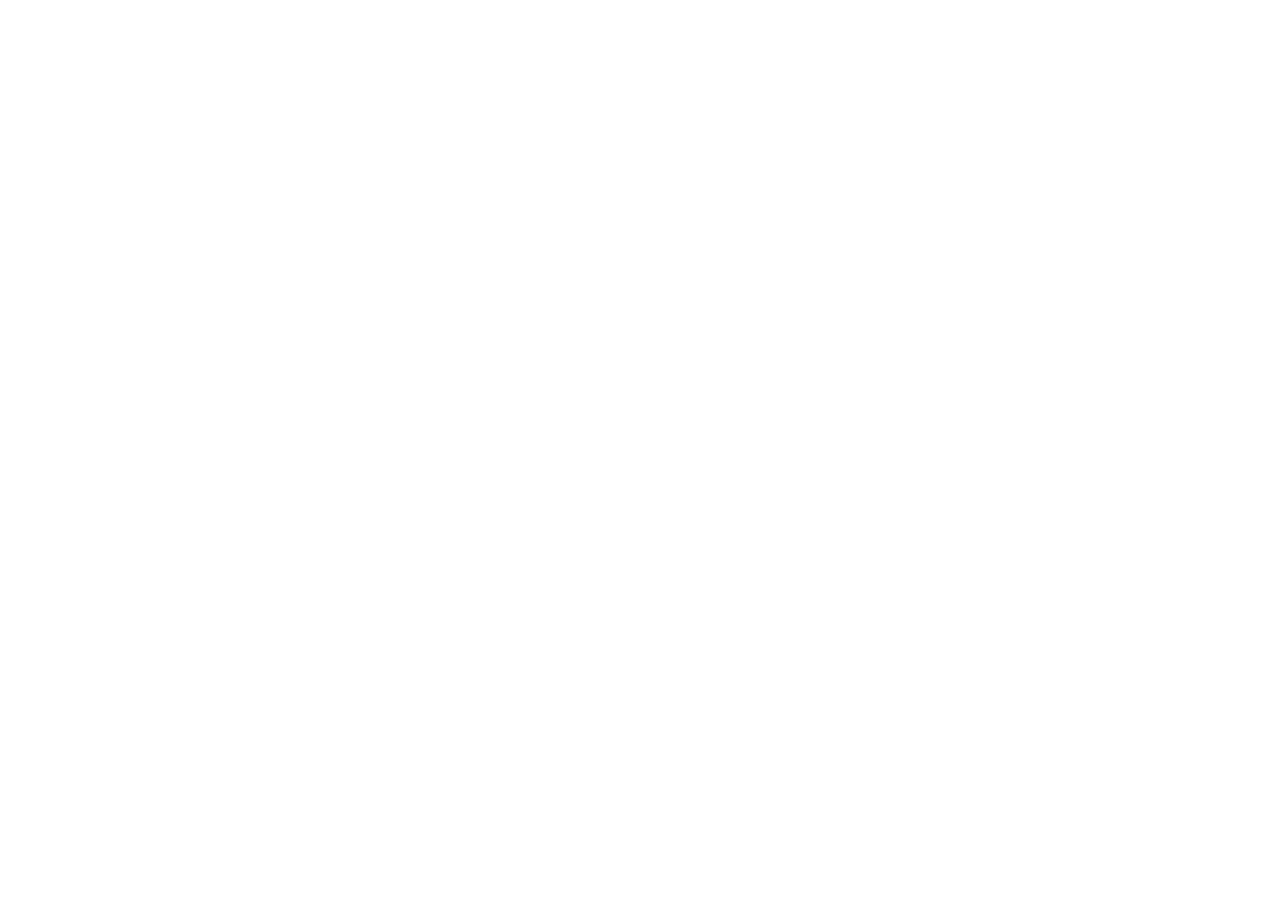
==== docs/index.html @ 8984f3b1 "docs agregado" ====
<!doctype html><html lang="en"><head><meta charset="utf-8"/><link rel="icon" href="/favicon.ico"/><meta name="viewport" content="width=device-width,initial-scale=1"/><meta name="theme-color" content="#000000"/><meta name="description" content="Web site created using create-react-app"/><link rel="apple-touch-icon" href="/logo192.png"/><link rel="manifest" href="/manifest.json"/><link rel="stylesheet" href="https://cdnjs.cloudflare.com/ajax/libs/animate.css/4.1.1/animate.min.css"/><title>Gif Expert App</title><link href="/static/css/main.edc5e9a6.chunk.css" rel="stylesheet"></head><body><noscript>You need to enable JavaScript to run this app.</noscript><div id="root"></div><script>!function(e){function r(r){for(var n,p,f=r[0],i=r[1],l=r[2],c=0,s=[];c<f.length;c++)p=f[c],Object.prototype.hasOwnProperty.call(o,p)&&o[p]&&s.push(o[p][0]),o[p]=0;for(n in i)Object.prototype.hasOwnProperty.call(i,n)&&(e[n]=i[n]);for(a&&a(r);s.length;)s.shift()();return u.push.apply(u,l||[]),t()}function t(){for(var e,r=0;r<u.length;r++){for(var t=u[r],n=!0,f=1;f<t.length;f++){var i=t[f];0!==o[i]&&(n=!1)}n&&(u.splice(r--,1),e=p(p.s=t[0]))}return e}var n={},o={1:0},u=[];function p(r){if(n[r])return n[r].exports;var t=n[r]={i:r,l:!1,exports:{}};return e[r].call(t.exports,t,t.exports,p),t.l=!0,t.exports}p.m=e,p.c=n,p.d=function(e,r,t){p.o(e,r)||Object.defineProperty(e,r,{enumerable:!0,get:t})},p.r=function(e){"undefined"!=typeof Symbol&&Symbol.toStringTag&&Object.defineProperty(e,Symbol.toStringTag,{value:"Module"}),Object.defineProperty(e,"__esModule",{value:!0})},p.t=function(e,r){if(1&r&&(e=p(e)),8&r)return e;if(4&r&&"object"==typeof e&&e&&e.__esModule)return e;var t=Object.create(null);if(p.r(t),Object.defineProperty(t,"default",{enumerable:!0,value:e}),2&r&&"string"!=typeof e)for(var n in e)p.d(t,n,function(r){return e[r]}.bind(null,n));return t},p.n=function(e){var r=e&&e.__esModule?function(){return e.default}:function(){return e};return p.d(r,"a",r),r},p.o=function(e,r){return Object.prototype.hasOwnProperty.call(e,r)},p.p="/";var f=this["webpackJsonpgif-expert-app"]=this["webpackJsonpgif-expert-app"]||[],i=f.push.bind(f);f.push=r,f=f.slice();for(var l=0;l<f.length;l++)r(f[l]);var a=i;t()}([])</script><script src="/static/js/2.b5d0f97d.chunk.js"></script><script src="/static/js/main.e1733dd0.chunk.js"></script></body></html>
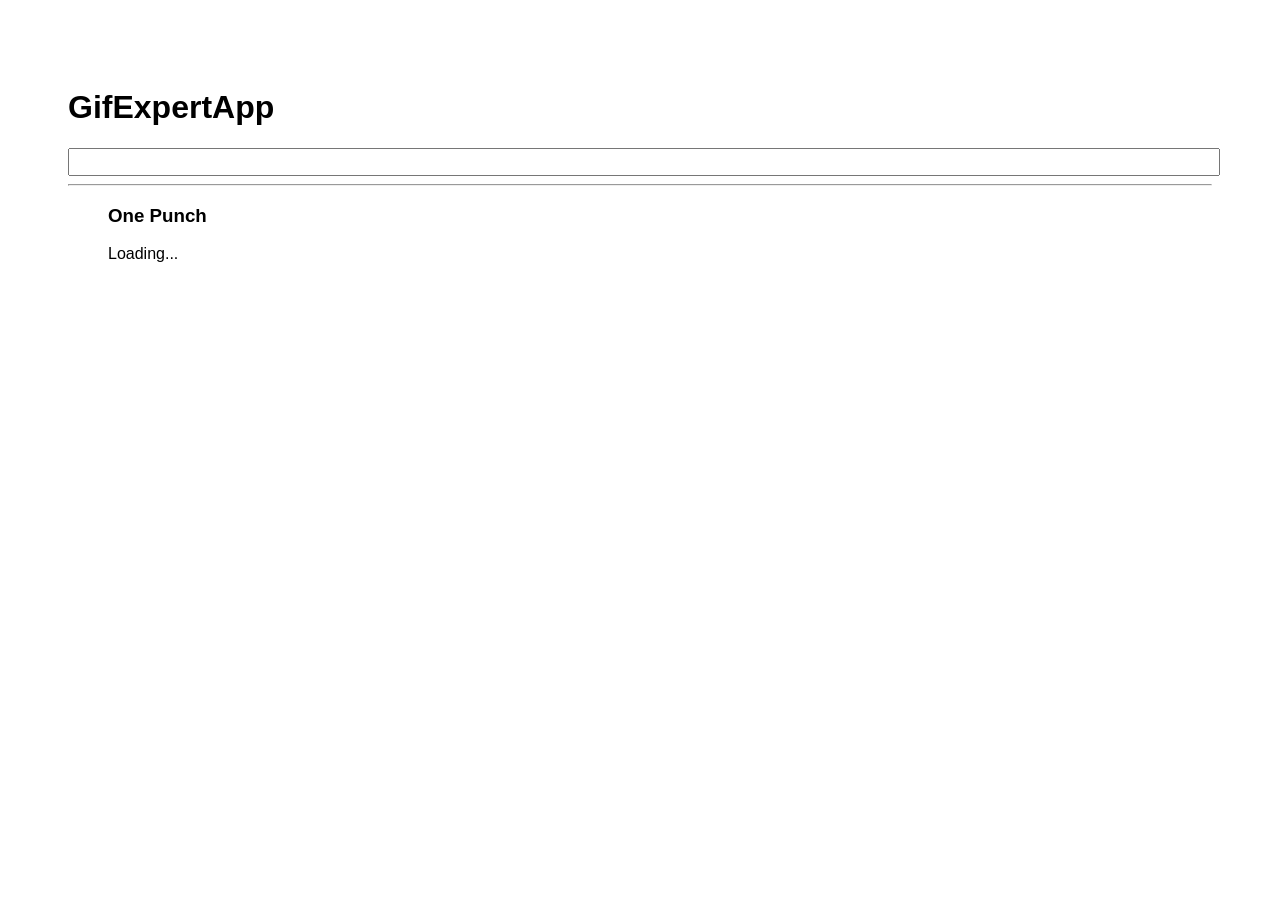
==== commit 219c5695: "index.html actualizado" ====
--- a/docs/index.html
+++ b/docs/index.html
@@ -1 +1,24 @@
-<!doctype html><html lang="en"><head><meta charset="utf-8"/><link rel="icon" href="/favicon.ico"/><meta name="viewport" content="width=device-width,initial-scale=1"/><meta name="theme-color" content="#000000"/><meta name="description" content="Web site created using create-react-app"/><link rel="apple-touch-icon" href="/logo192.png"/><link rel="manifest" href="/manifest.json"/><link rel="stylesheet" href="https://cdnjs.cloudflare.com/ajax/libs/animate.css/4.1.1/animate.min.css"/><title>Gif Expert App</title><link href="/static/css/main.edc5e9a6.chunk.css" rel="stylesheet"></head><body><noscript>You need to enable JavaScript to run this app.</noscript><div id="root"></div><script>!function(e){function r(r){for(var n,p,f=r[0],i=r[1],l=r[2],c=0,s=[];c<f.length;c++)p=f[c],Object.prototype.hasOwnProperty.call(o,p)&&o[p]&&s.push(o[p][0]),o[p]=0;for(n in i)Object.prototype.hasOwnProperty.call(i,n)&&(e[n]=i[n]);for(a&&a(r);s.length;)s.shift()();return u.push.apply(u,l||[]),t()}function t(){for(var e,r=0;r<u.length;r++){for(var t=u[r],n=!0,f=1;f<t.length;f++){var i=t[f];0!==o[i]&&(n=!1)}n&&(u.splice(r--,1),e=p(p.s=t[0]))}return e}var n={},o={1:0},u=[];function p(r){if(n[r])return n[r].exports;var t=n[r]={i:r,l:!1,exports:{}};return e[r].call(t.exports,t,t.exports,p),t.l=!0,t.exports}p.m=e,p.c=n,p.d=function(e,r,t){p.o(e,r)||Object.defineProperty(e,r,{enumerable:!0,get:t})},p.r=function(e){"undefined"!=typeof Symbol&&Symbol.toStringTag&&Object.defineProperty(e,Symbol.toStringTag,{value:"Module"}),Object.defineProperty(e,"__esModule",{value:!0})},p.t=function(e,r){if(1&r&&(e=p(e)),8&r)return e;if(4&r&&"object"==typeof e&&e&&e.__esModule)return e;var t=Object.create(null);if(p.r(t),Object.defineProperty(t,"default",{enumerable:!0,value:e}),2&r&&"string"!=typeof e)for(var n in e)p.d(t,n,function(r){return e[r]}.bind(null,n));return t},p.n=function(e){var r=e&&e.__esModule?function(){return e.default}:function(){return e};return p.d(r,"a",r),r},p.o=function(e,r){return Object.prototype.hasOwnProperty.call(e,r)},p.p="/";var f=this["webpackJsonpgif-expert-app"]=this["webpackJsonpgif-expert-app"]||[],i=f.push.bind(f);f.push=r,f=f.slice();for(var l=0;l<f.length;l++)r(f[l]);var a=i;t()}([])</script><script src="/static/js/2.b5d0f97d.chunk.js"></script><script src="/static/js/main.e1733dd0.chunk.js"></script></body></html>+<!doctype html>
+<html lang="en">
+
+<head>
+    <meta charset="utf-8" />
+    <link rel="icon" href="./favicon.ico" />
+    <meta name="viewport" content="width=device-width,initial-scale=1" />
+    <meta name="theme-color" content="#000000" />
+    <meta name="description" content="Web site created using create-react-app" />
+    <link rel="apple-touch-icon" href="./logo192.png" />
+    <link rel="manifest" href="./manifest.json" />
+    <link rel="stylesheet" href="https://cdnjs.cloudflare.com/ajax/libs/animate.css/4.1.1/animate.min.css" />
+    <title>Gif Expert App</title>
+    <link href="./static/css/main.edc5e9a6.chunk.css" rel="stylesheet">
+</head>
+
+<body><noscript>You need to enable JavaScript to run this app.</noscript>
+    <div id="root"></div>
+    <script>!function (e) { function r(r) { for (var n, p, f = r[0], i = r[1], l = r[2], c = 0, s = []; c < f.length; c++)p = f[c], Object.prototype.hasOwnProperty.call(o, p) && o[p] && s.push(o[p][0]), o[p] = 0; for (n in i) Object.prototype.hasOwnProperty.call(i, n) && (e[n] = i[n]); for (a && a(r); s.length;)s.shift()(); return u.push.apply(u, l || []), t() } function t() { for (var e, r = 0; r < u.length; r++) { for (var t = u[r], n = !0, f = 1; f < t.length; f++) { var i = t[f]; 0 !== o[i] && (n = !1) } n && (u.splice(r--, 1), e = p(p.s = t[0])) } return e } var n = {}, o = { 1: 0 }, u = []; function p(r) { if (n[r]) return n[r].exports; var t = n[r] = { i: r, l: !1, exports: {} }; return e[r].call(t.exports, t, t.exports, p), t.l = !0, t.exports } p.m = e, p.c = n, p.d = function (e, r, t) { p.o(e, r) || Object.defineProperty(e, r, { enumerable: !0, get: t }) }, p.r = function (e) { "undefined" != typeof Symbol && Symbol.toStringTag && Object.defineProperty(e, Symbol.toStringTag, { value: "Module" }), Object.defineProperty(e, "__esModule", { value: !0 }) }, p.t = function (e, r) { if (1 & r && (e = p(e)), 8 & r) return e; if (4 & r && "object" == typeof e && e && e.__esModule) return e; var t = Object.create(null); if (p.r(t), Object.defineProperty(t, "default", { enumerable: !0, value: e }), 2 & r && "string" != typeof e) for (var n in e) p.d(t, n, function (r) { return e[r] }.bind(null, n)); return t }, p.n = function (e) { var r = e && e.__esModule ? function () { return e.default } : function () { return e }; return p.d(r, "a", r), r }, p.o = function (e, r) { return Object.prototype.hasOwnProperty.call(e, r) }, p.p = "/"; var f = this["webpackJsonpgif-expert-app"] = this["webpackJsonpgif-expert-app"] || [], i = f.push.bind(f); f.push = r, f = f.slice(); for (var l = 0; l < f.length; l++)r(f[l]); var a = i; t() }([])</script>
+    <script src="./static/js/2.b5d0f97d.chunk.js"></script>
+    <script src="./static/js/main.e1733dd0.chunk.js"></script>
+</body>
+
+</html>
--- a/docs/static/css/main.edc5e9a6.chunk.css
+++ b/docs/static/css/main.edc5e9a6.chunk.css
@@ -0,0 +1,2 @@
+*{font-family:Arial,Helvetica,sans-serif}body{padding:60px}input{color:grey;font-size:1.2rem;width:100%}.card-grid{display:flex;flex-direction:row;flex-wrap:wrap}.card{align-content:center;border:1px solid grey;border-radius:6px;margin-bottom:10px;margin-right:10px;overflow:hidden}.card p{padding:5px;text-align:center}.card img{max-height:170px}
+/*# sourceMappingURL=main.edc5e9a6.chunk.css.map */
